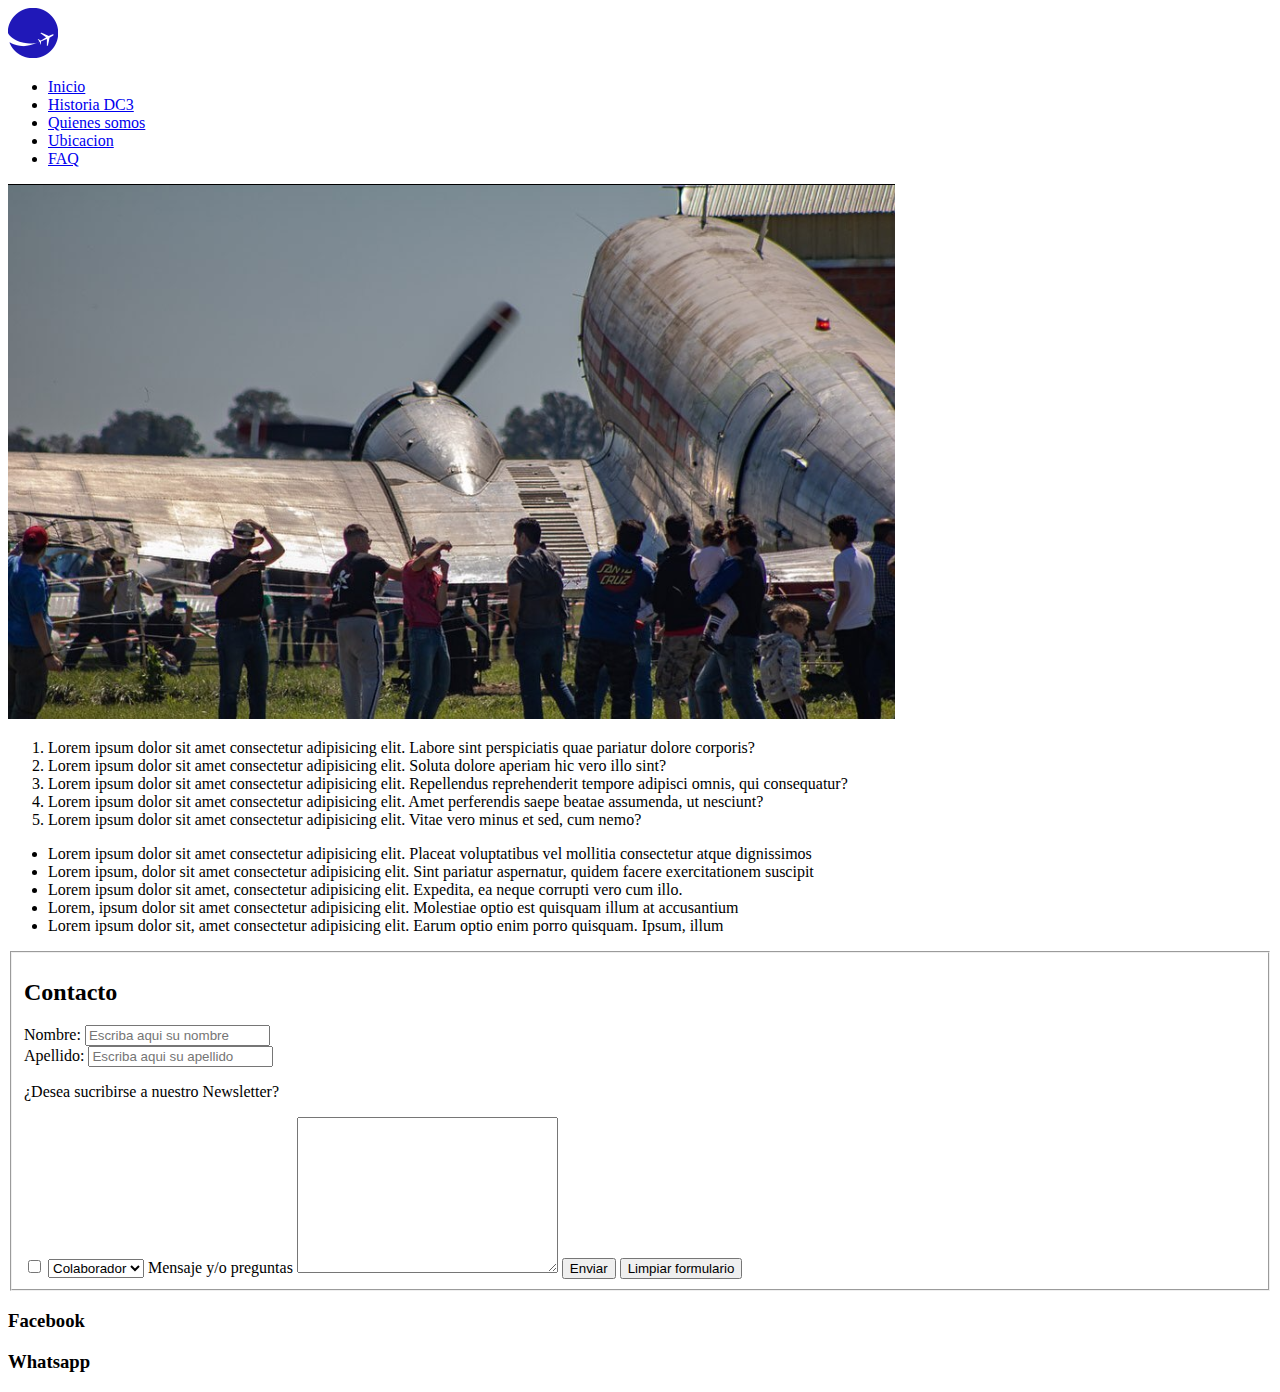
==== pages/faq.html @ 1aa3a317 "new" ====
<!DOCTYPE html>
<html lang="en">
  <head>
    <meta charset="UTF-8" />
    <meta http-equiv="X-UA-Compatible" content="IE=edge" />
    <meta name="viewport" content="width=device-width, initial-scale=1.0" />
    <link rel="stylesheet" href="../Css/style.css" />
    <title>Document</title>
  </head>
  <body>
    <header>
      <a href="../LV-BEH/index.html">
        <img class="logo" src="../imagenes/icon.png" alt="DC3" />
      </a>
      <nav>
        <ul>
          <li><a href="../index.html">Inicio</a></li>
          <li><a href="./historia.html">Historia DC3</a></li>
          <li><a href="./quien.html">Quienes somos</a></li>
          <li><a href="./ubicacion.html">Ubicacion</a></li>
          <li><a href="./faq.html">FAQ</a></li>
        </ul>
      </nav>
    </header>
    <main>
      <div>
        <img class="imgFaq" src="../imagenes/gente.png" alt="" />
      </div>
      <section class="listMargin">
        <ol>
          <li>
            Lorem ipsum dolor sit amet consectetur adipisicing elit. Labore sint
            perspiciatis quae pariatur dolore corporis?
          </li>
          <li>
            Lorem ipsum dolor sit amet consectetur adipisicing elit. Soluta
            dolore aperiam hic vero illo sint?
          </li>
          <li>
            Lorem ipsum dolor sit amet consectetur adipisicing elit. Repellendus
            reprehenderit tempore adipisci omnis, qui consequatur?
          </li>
          <li>
            Lorem ipsum dolor sit amet consectetur adipisicing elit. Amet
            perferendis saepe beatae assumenda, ut nesciunt?
          </li>
          <li>
            Lorem ipsum dolor sit amet consectetur adipisicing elit. Vitae vero
            minus et sed, cum nemo?
          </li>
        </ol>
      </section>
      <section class="listMargin">
        <ul>
          <li>
            Lorem ipsum dolor sit amet consectetur adipisicing elit. Placeat
            voluptatibus vel mollitia consectetur atque dignissimos
          </li>
          <li>
            Lorem ipsum, dolor sit amet consectetur adipisicing elit. Sint
            pariatur aspernatur, quidem facere exercitationem suscipit
          </li>
          <li>
            Lorem ipsum dolor sit amet, consectetur adipisicing elit. Expedita,
            ea neque corrupti vero cum illo.
          </li>
          <li>
            Lorem, ipsum dolor sit amet consectetur adipisicing elit. Molestiae
            optio est quisquam illum at accusantium
          </li>
          <li>
            Lorem ipsum dolor sit, amet consectetur adipisicing elit. Earum
            optio enim porro quisquam. Ipsum, illum
          </li>
        </ul>
      </section>
      <form>
        <fieldset>
          <h2>Contacto</h2>
          <div>
            <label for="nombre">Nombre:</label>
            <input
              type="text"
              name="nombre"
              id="nombre"
              placeholder="Escriba aqui su nombre"
            />
          </div>
          <div>
            <label for="apellido">Apellido:</label>
            <input
              type="text"
              name="apellido"
              id="apellido"
              placeholder="Escriba aqui su apellido"
            />
          </div>
          <p>¿Desea sucribirse a nuestro Newsletter?</p>
          <input type="checkbox" name="acepta" value="1" required />
          <select name="Motivo" id="Motivo">
            <option value="A">Colaborador</option>
            <option value="B">Visitante</option>
          </select>
          <label for="mensaje">Mensaje y/o preguntas</label>
          <textarea name="mensaje" id="mensaje" cols="30" rows="10"></textarea>
          <input type="submit" value="Enviar" />
          <input type="reset" value="Limpiar formulario" />
        </fieldset>
      </form>
    </main>
    <footer id="footer">
      <h3>Facebook</h3>
      <h3>Whatsapp</h3>
    </footer>
  </body>
</html>
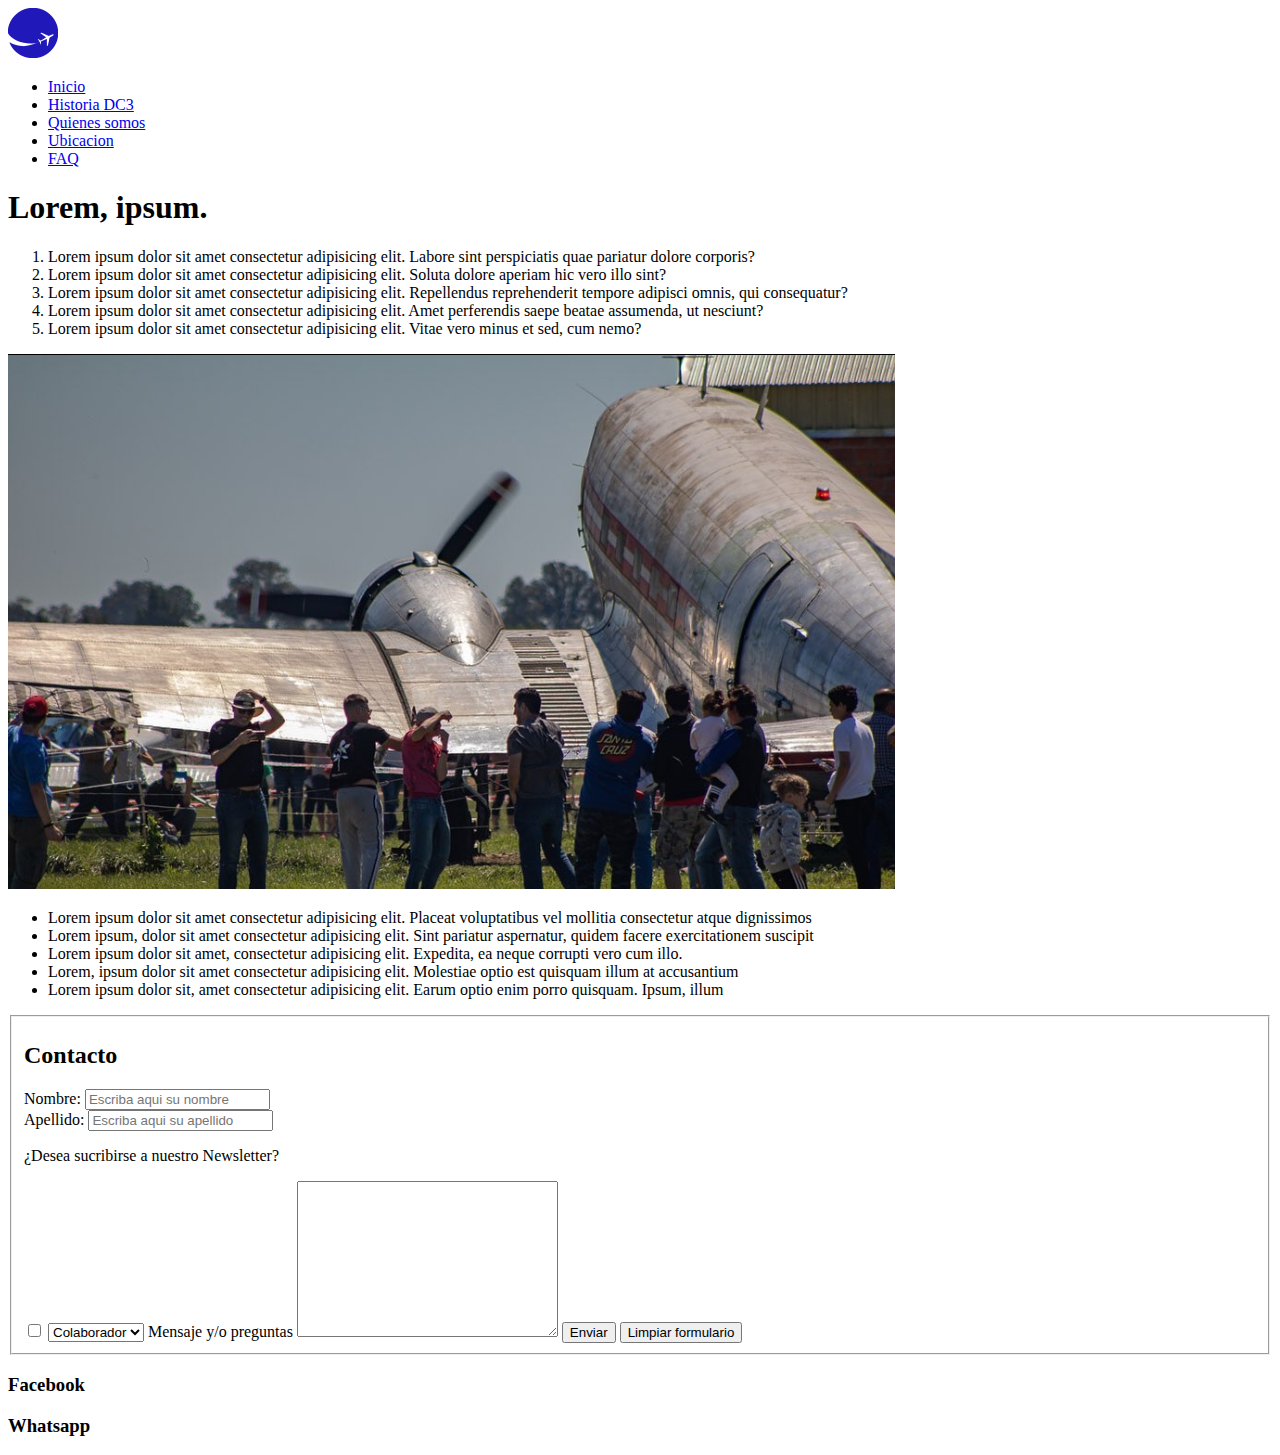
==== commit c5c0f77d: "respo" ====
--- a/pages/faq.html
+++ b/pages/faq.html
@@ -9,7 +9,7 @@
   </head>
   <body>
     <header>
-      <a href="../LV-BEH/index.html">
+      <a href="../index.html">
         <img class="logo" src="../imagenes/icon.png" alt="DC3" />
       </a>
       <nav>
@@ -23,57 +23,61 @@
       </nav>
     </header>
     <main>
-      <div>
-        <img class="imgFaq" src="../imagenes/gente.png" alt="" />
-      </div>
-      <section class="listMargin">
-        <ol>
-          <li>
-            Lorem ipsum dolor sit amet consectetur adipisicing elit. Labore sint
-            perspiciatis quae pariatur dolore corporis?
-          </li>
-          <li>
-            Lorem ipsum dolor sit amet consectetur adipisicing elit. Soluta
-            dolore aperiam hic vero illo sint?
-          </li>
-          <li>
-            Lorem ipsum dolor sit amet consectetur adipisicing elit. Repellendus
-            reprehenderit tempore adipisci omnis, qui consequatur?
-          </li>
-          <li>
-            Lorem ipsum dolor sit amet consectetur adipisicing elit. Amet
-            perferendis saepe beatae assumenda, ut nesciunt?
-          </li>
-          <li>
-            Lorem ipsum dolor sit amet consectetur adipisicing elit. Vitae vero
-            minus et sed, cum nemo?
-          </li>
-        </ol>
+      <h1>Lorem, ipsum.</h1>
+      <section class="list">
+        <div>
+          <ol>
+            <li>
+              Lorem ipsum dolor sit amet consectetur adipisicing elit. Labore
+              sint perspiciatis quae pariatur dolore corporis?
+            </li>
+            <li>
+              Lorem ipsum dolor sit amet consectetur adipisicing elit. Soluta
+              dolore aperiam hic vero illo sint?
+            </li>
+            <li>
+              Lorem ipsum dolor sit amet consectetur adipisicing elit.
+              Repellendus reprehenderit tempore adipisci omnis, qui consequatur?
+            </li>
+            <li>
+              Lorem ipsum dolor sit amet consectetur adipisicing elit. Amet
+              perferendis saepe beatae assumenda, ut nesciunt?
+            </li>
+            <li>
+              Lorem ipsum dolor sit amet consectetur adipisicing elit. Vitae
+              vero minus et sed, cum nemo?
+            </li>
+          </ol>
+        </div>
+        <div>
+          <img class="imgFaq" src="../imagenes/gente.png" alt="" />
+        </div>
+        <div>
+          <ul>
+            <li>
+              Lorem ipsum dolor sit amet consectetur adipisicing elit. Placeat
+              voluptatibus vel mollitia consectetur atque dignissimos
+            </li>
+            <li>
+              Lorem ipsum, dolor sit amet consectetur adipisicing elit. Sint
+              pariatur aspernatur, quidem facere exercitationem suscipit
+            </li>
+            <li>
+              Lorem ipsum dolor sit amet, consectetur adipisicing elit.
+              Expedita, ea neque corrupti vero cum illo.
+            </li>
+            <li>
+              Lorem, ipsum dolor sit amet consectetur adipisicing elit.
+              Molestiae optio est quisquam illum at accusantium
+            </li>
+            <li>
+              Lorem ipsum dolor sit, amet consectetur adipisicing elit. Earum
+              optio enim porro quisquam. Ipsum, illum
+            </li>
+          </ul>
+        </div>
       </section>
-      <section class="listMargin">
-        <ul>
-          <li>
-            Lorem ipsum dolor sit amet consectetur adipisicing elit. Placeat
-            voluptatibus vel mollitia consectetur atque dignissimos
-          </li>
-          <li>
-            Lorem ipsum, dolor sit amet consectetur adipisicing elit. Sint
-            pariatur aspernatur, quidem facere exercitationem suscipit
-          </li>
-          <li>
-            Lorem ipsum dolor sit amet, consectetur adipisicing elit. Expedita,
-            ea neque corrupti vero cum illo.
-          </li>
-          <li>
-            Lorem, ipsum dolor sit amet consectetur adipisicing elit. Molestiae
-            optio est quisquam illum at accusantium
-          </li>
-          <li>
-            Lorem ipsum dolor sit, amet consectetur adipisicing elit. Earum
-            optio enim porro quisquam. Ipsum, illum
-          </li>
-        </ul>
-      </section>
+
       <form>
         <fieldset>
           <h2>Contacto</h2>
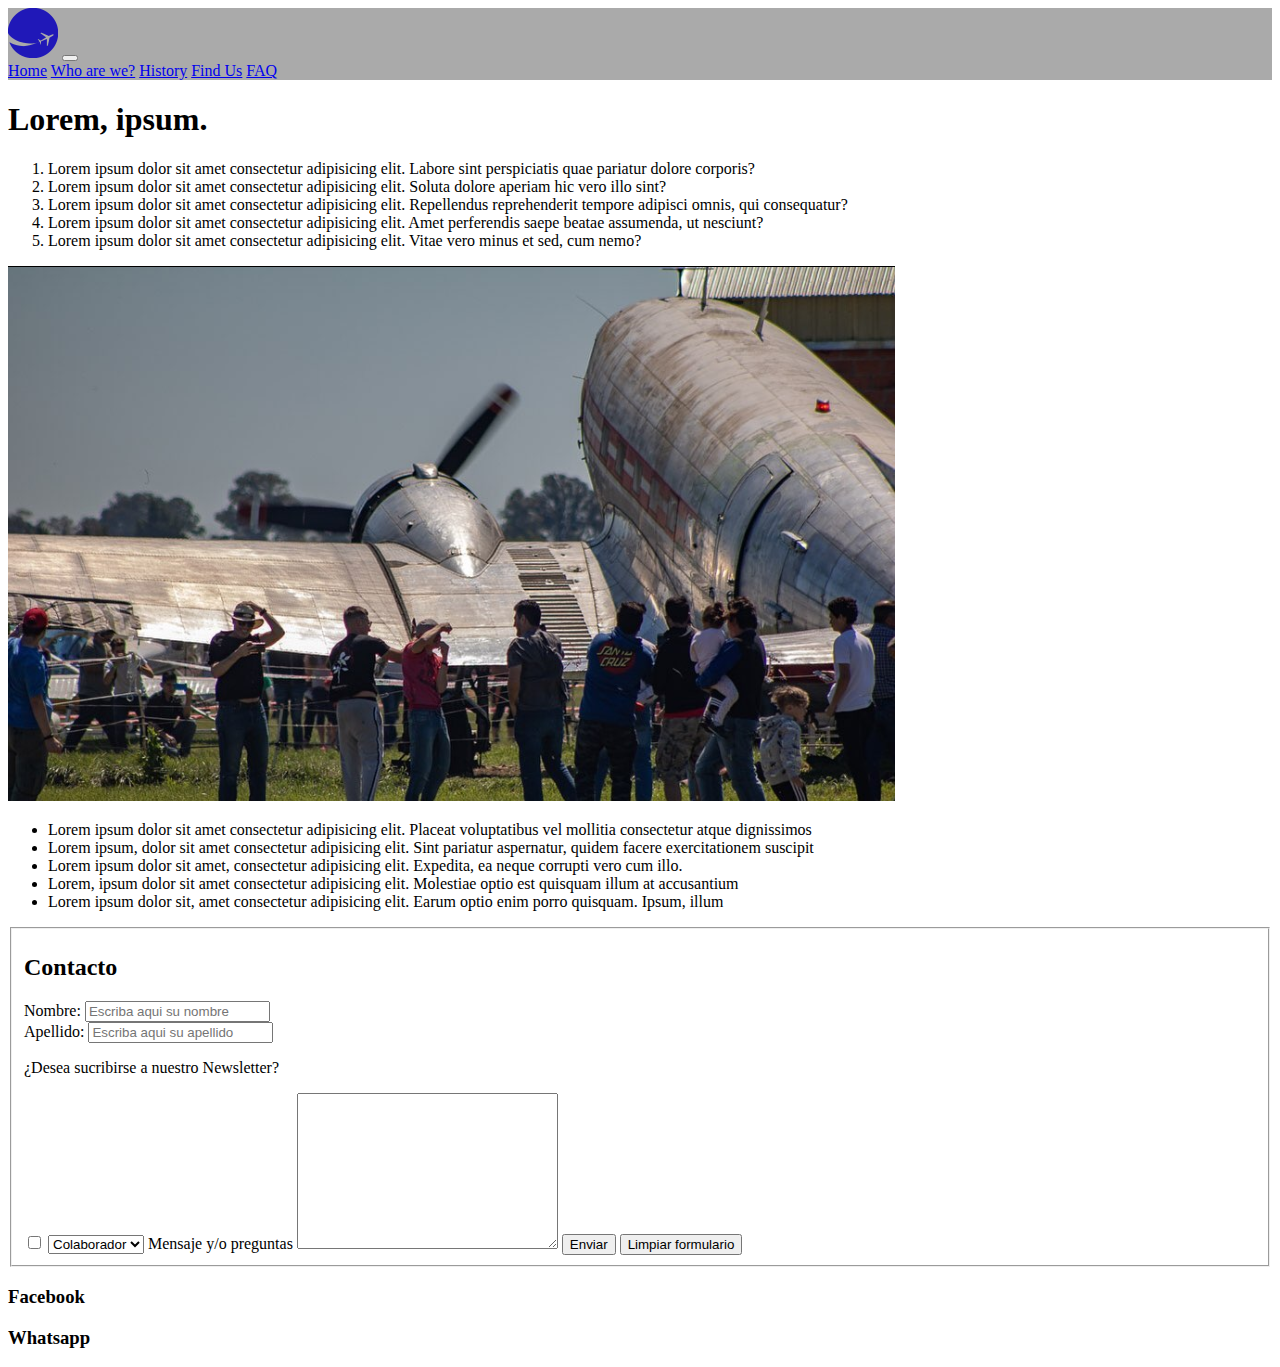
==== commit d2867100: "main ft boostrap" ====
--- a/pages/faq.html
+++ b/pages/faq.html
@@ -5,21 +5,44 @@
     <meta http-equiv="X-UA-Compatible" content="IE=edge" />
     <meta name="viewport" content="width=device-width, initial-scale=1.0" />
     <link rel="stylesheet" href="../Css/style.css" />
+    <link
+      href="https://cdn.jsdelivr.net/npm/bootstrap@5.2.0-beta1/dist/css/bootstrap.min.css"
+      rel="stylesheet"
+      integrity="sha384-0evHe/X+R7YkIZDRvuzKMRqM+OrBnVFBL6DOitfPri4tjfHxaWutUpFmBp4vmVor"
+      crossorigin="anonymous"
+    />
     <title>Document</title>
   </head>
   <body>
     <header>
-      <a href="../index.html">
-        <img class="logo" src="../imagenes/icon.png" alt="DC3" />
-      </a>
-      <nav>
-        <ul>
-          <li><a href="../index.html">Inicio</a></li>
-          <li><a href="./historia.html">Historia DC3</a></li>
-          <li><a href="./quien.html">Quienes somos</a></li>
-          <li><a href="./ubicacion.html">Ubicacion</a></li>
-          <li><a href="./faq.html">FAQ</a></li>
-        </ul>
+      <nav class="navbar navbar-expand-lg" style="background-color: #aaaaaa">
+        <div class="container-fluid">
+          <a class="navbar-brand" href="../index.html"
+            ><img src="../imagenes/icon.png" alt=""
+          /></a>
+          <button
+            class="navbar-toggler"
+            type="button"
+            data-bs-toggle="collapse"
+            data-bs-target="#navbarNavAltMarkup"
+            aria-controls="navbarNavAltMarkup"
+            aria-expanded="false"
+            aria-label="Toggle navigation"
+          >
+            <span class="navbar-toggler-icon"></span>
+          </button>
+          <div class="collapse navbar-collapse" id="navbarNavAltMarkup">
+            <div class="navbar-nav">
+              <a class="nav-link fs-5" aria-current="page" href="../index.html"
+                >Home</a
+              >
+              <a class="nav-link fs-5" href="quien.html">Who are we?</a>
+              <a class="nav-link fs-5" href="historia.html">History</a>
+              <a class="nav-link fs-5" href="ubicacion.html">Find Us</a>
+              <a class="nav-link fs-5" href="faq.html">FAQ</a>
+            </div>
+          </div>
+        </div>
       </nav>
     </header>
     <main>
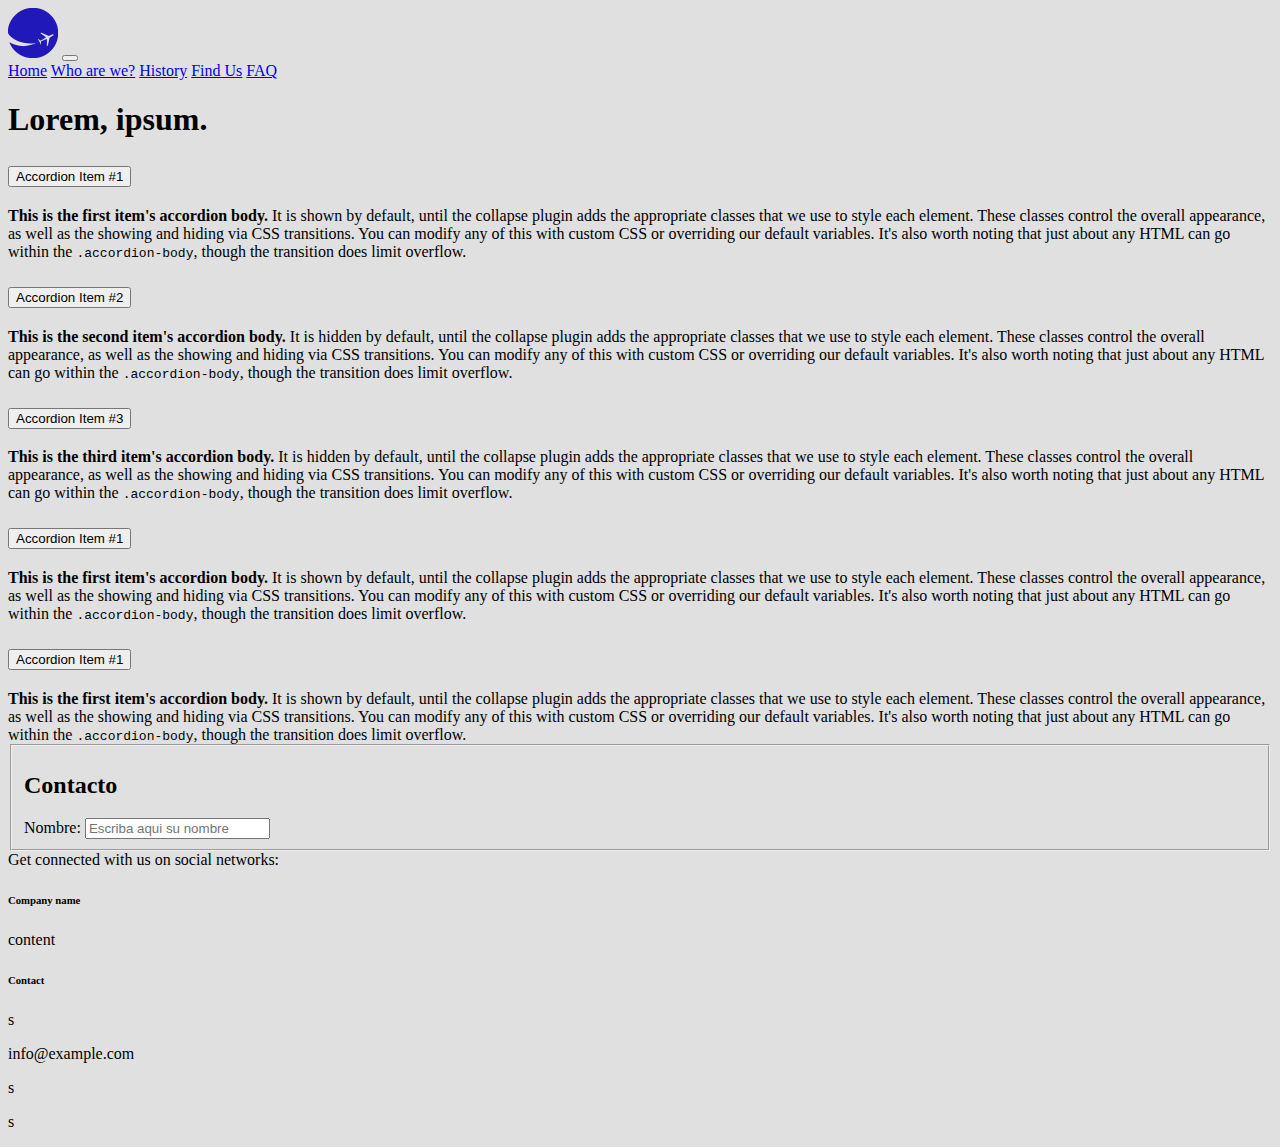
==== commit a22c51b0: "boostrap f" ====
--- a/pages/faq.html
+++ b/pages/faq.html
@@ -13,9 +13,9 @@
     />
     <title>Document</title>
   </head>
-  <body>
-    <header>
-      <nav class="navbar navbar-expand-lg" style="background-color: #aaaaaa">
+  <body style="background-color: #e0e0e0">
+    <header class="bg-light mt-3">
+      <nav class="navbar navbar-expand-lg" style="background-color: #e0e0e0">
         <div class="container-fluid">
           <a class="navbar-brand" href="../index.html"
             ><img src="../imagenes/icon.png" alt=""
@@ -46,59 +46,172 @@
       </nav>
     </header>
     <main>
-      <h1>Lorem, ipsum.</h1>
-      <section class="list">
-        <div>
-          <ol>
-            <li>
-              Lorem ipsum dolor sit amet consectetur adipisicing elit. Labore
-              sint perspiciatis quae pariatur dolore corporis?
-            </li>
-            <li>
-              Lorem ipsum dolor sit amet consectetur adipisicing elit. Soluta
-              dolore aperiam hic vero illo sint?
-            </li>
-            <li>
-              Lorem ipsum dolor sit amet consectetur adipisicing elit.
-              Repellendus reprehenderit tempore adipisci omnis, qui consequatur?
-            </li>
-            <li>
-              Lorem ipsum dolor sit amet consectetur adipisicing elit. Amet
-              perferendis saepe beatae assumenda, ut nesciunt?
-            </li>
-            <li>
-              Lorem ipsum dolor sit amet consectetur adipisicing elit. Vitae
-              vero minus et sed, cum nemo?
-            </li>
-          </ol>
-        </div>
-        <div>
-          <img class="imgFaq" src="../imagenes/gente.png" alt="" />
-        </div>
-        <div>
-          <ul>
-            <li>
-              Lorem ipsum dolor sit amet consectetur adipisicing elit. Placeat
-              voluptatibus vel mollitia consectetur atque dignissimos
-            </li>
-            <li>
-              Lorem ipsum, dolor sit amet consectetur adipisicing elit. Sint
-              pariatur aspernatur, quidem facere exercitationem suscipit
-            </li>
-            <li>
-              Lorem ipsum dolor sit amet, consectetur adipisicing elit.
-              Expedita, ea neque corrupti vero cum illo.
-            </li>
-            <li>
-              Lorem, ipsum dolor sit amet consectetur adipisicing elit.
-              Molestiae optio est quisquam illum at accusantium
-            </li>
-            <li>
-              Lorem ipsum dolor sit, amet consectetur adipisicing elit. Earum
-              optio enim porro quisquam. Ipsum, illum
-            </li>
-          </ul>
-        </div>
+      <section class="w-75">
+        <h1 class="h1 text-center">Lorem, ipsum.</h1>
+        <div class="accordion" id="accordionExample">
+          <div class="accordion-item">
+            <h2 class="accordion-header" id="headingOne">
+              <button
+                class="accordion-button"
+                type="button"
+                data-bs-toggle="collapse"
+                data-bs-target="#collapseOne"
+                aria-expanded="true"
+                aria-controls="collapseOne"
+                >
+                Accordion Item #1
+              </button>
+            </h2>
+            <div
+              id="collapseOne"
+              class="accordion-collapse collapse show"
+              aria-labelledby="headingOne"
+              data-bs-parent="#accordionExample"
+              >
+              <div class="accordion-body">
+                <strong>This is the first item's accordion body.</strong> It is
+                shown by default, until the collapse plugin adds the appropriate
+                classes that we use to style each element. These classes control
+                the overall appearance, as well as the showing and hiding via
+                CSS transitions. You can modify any of this with custom CSS or
+                overriding our default variables. It's also worth noting that
+                just about any HTML can go within the
+                <code>.accordion-body</code>, though the transition does limit
+                overflow.
+              </div>
+            </div>
+          </div>
+          <div class="accordion-item">
+            <h2 class="accordion-header" id="headingTwo">
+              <button
+                class="accordion-button collapsed"
+                type="button"
+                data-bs-toggle="collapse"
+                data-bs-target="#collapseTwo"
+                aria-expanded="false"
+                aria-controls="collapseTwo"
+                >
+                Accordion Item #2
+              </button>
+            </h2>
+            <div
+              id="collapseTwo"
+              class="accordion-collapse collapse"
+              aria-labelledby="headingTwo"
+              data-bs-parent="#accordionExample"
+              >
+              <div class="accordion-body">
+                <strong>This is the second item's accordion body.</strong> It is
+                hidden by default, until the collapse plugin adds the
+                appropriate classes that we use to style each element. These
+                classes control the overall appearance, as well as the showing
+                and hiding via CSS transitions. You can modify any of this with
+                custom CSS or overriding our default variables. It's also worth
+                noting that just about any HTML can go within the
+                <code>.accordion-body</code>, though the transition does limit
+                overflow.
+              </div>
+            </div>
+          </div>
+          <div class="accordion-item">
+            <h2 class="accordion-header" id="headingThree">
+              <button
+                class="accordion-button collapsed"
+                type="button"
+                data-bs-toggle="collapse"
+                data-bs-target="#collapseThree"
+                aria-expanded="false"
+                aria-controls="collapseThree"
+                >
+                Accordion Item #3
+              </button>
+            </h2>
+            <div
+              id="collapseThree"
+              class="accordion-collapse collapse"
+              aria-labelledby="headingThree"
+              data-bs-parent="#accordionExample"
+              >
+              <div class="accordion-body">
+                <strong>This is the third item's accordion body.</strong> It is
+                hidden by default, until the collapse plugin adds the
+                appropriate classes that we use to style each element. These
+                classes control the overall appearance, as well as the showing
+                and hiding via CSS transitions. You can modify any of this with
+                custom CSS or overriding our default variables. It's also worth
+                noting that just about any HTML can go within the
+                <code>.accordion-body</code>, though the transition does limit
+                overflow.
+              </div>
+            </div>
+          </div>
+        </div>
+        <div class="accordion" id="accordionExample">
+          <div class="accordion-item">
+            <h2 class="accordion-header" id="headingFour">
+              <button
+                class="accordion-button"
+                type="button"
+                data-bs-toggle="collapse"
+                data-bs-target="#collapseFour"
+                aria-expanded="true"
+                aria-controls="collapseFour"
+                >
+                Accordion Item #1
+              </button>
+            </h2>
+            <div
+              id="collapseFour"
+              class="accordion-collapse collapse show"
+              aria-labelledby="headingFour"
+              data-bs-parent="#accordionExample"
+              >
+              <div class="accordion-body">
+                <strong>This is the first item's accordion body.</strong> It is
+                shown by default, until the collapse plugin adds the appropriate
+                classes that we use to style each element. These classes control
+                the overall appearance, as well as the showing and hiding via
+                CSS transitions. You can modify any of this with custom CSS or
+                overriding our default variables. It's also worth noting that
+                just about any HTML can go within the
+                <code>.accordion-body</code>, though the transition does limit
+                overflow.
+              </div>
+            </div>
+          </div>
+          <div class="accordion" id="accordionExample">
+            <div class="accordion-item">
+              <h2 class="accordion-header" id="headingFive">
+                <button
+                  class="accordion-button"
+                  type="button"
+                  data-bs-toggle="collapse"
+                  data-bs-target="#collapseFive"
+                  aria-expanded="true"
+                  aria-controls="collapseFive"
+                  >
+                  Accordion Item #1
+                </button>
+              </h2>
+              <div
+                id="collapseFive"
+                class="accordion-collapse collapse show"
+                aria-labelledby="headingFive"
+                data-bs-parent="#accordionExample"
+                >
+                <div class="accordion-body">
+                  <strong>This is the first item's accordion body.</strong> It is
+                  shown by default, until the collapse plugin adds the appropriate
+                  classes that we use to style each element. These classes control
+                  the overall appearance, as well as the showing and hiding via
+                  CSS transitions. You can modify any of this with custom CSS or
+                  overriding our default variables. It's also worth noting that
+                  just about any HTML can go within the
+                  <code>.accordion-body</code>, though the transition does limit
+                  overflow.
+                </div>
+              </div>
+          </div>
       </section>
 
       <form>
@@ -113,31 +226,65 @@
               placeholder="Escriba aqui su nombre"
             />
           </div>
-          <div>
-            <label for="apellido">Apellido:</label>
-            <input
-              type="text"
-              name="apellido"
-              id="apellido"
-              placeholder="Escriba aqui su apellido"
-            />
-          </div>
-          <p>¿Desea sucribirse a nuestro Newsletter?</p>
-          <input type="checkbox" name="acepta" value="1" required />
-          <select name="Motivo" id="Motivo">
-            <option value="A">Colaborador</option>
-            <option value="B">Visitante</option>
-          </select>
-          <label for="mensaje">Mensaje y/o preguntas</label>
-          <textarea name="mensaje" id="mensaje" cols="30" rows="10"></textarea>
-          <input type="submit" value="Enviar" />
-          <input type="reset" value="Limpiar formulario" />
-        </fieldset>
-      </form>
+      </div>
+    </section>
     </main>
-    <footer id="footer">
-      <h3>Facebook</h3>
-      <h3>Whatsapp</h3>
+    <footer class="text-center text-lg-start bg-light text-muted">
+      <section
+        class="d-flex justify-content-center justify-content-lg-between p-3 border-bottom"
+      >
+        <div class="me-5 d-none d-lg-block">
+          <span>Get connected with us on social networks:</span>
+        </div>
+        <div>
+          <a href="" class="me-4 text-reset">
+            <i class="fab fa-facebook-f"></i>
+          </a>
+          <a href="" class="me-4 text-reset">
+            <i class="fab fa-twitter"></i>
+          </a>
+          <a href="" class="me-4 text-reset">
+            <i class="fab fa-google"></i>
+          </a>
+          <a href="" class="me-4 text-reset">
+            <i class="fab fa-instagram"></i>
+          </a>
+          <a href="" class="me-4 text-reset">
+            <i class="fab fa-linkedin"></i>
+          </a>
+          <a href="" class="me-4 text-reset">
+            <i class="fab fa-github"></i>
+          </a>
+        </div>
+      </section>
+      <section class="">
+        <div class="container text-center text-md-start mt-5">
+          <div class="row">
+            <div class="col-md-3 col-lg-4 col-xl-3 mx-auto mb-4">
+              <h6 class="text-uppercase fw-bold mb-4">
+                <i class="fas fa-gem me-3"></i>Company name
+              </h6>
+              <p>content</p>
+            </div>
+            <div class="col-md-4 col-lg-3 col-xl-3 mx-auto mb-md-0 mb-4">
+              <h6 class="text-uppercase fw-bold mb-4">Contact</h6>
+              <p><i class="fas fa-home me-3"></i> s</p>
+              <p>
+                <i class="fas fa-envelope me-3"></i>
+                info@example.com
+              </p>
+              <p><i class="fas fa-phone me-3"></i> s</p>
+              <p><i class="fas fa-print me-3"></i> s</p>
+            </div>
+          </div>
+        </div>
+      </section>
+      <form action="form"></form>
     </footer>
+    <script
+    src="https://cdn.jsdelivr.net/npm/bootstrap@5.2.0/dist/js/bootstrap.bundle.min.js"
+      integrity="sha384-A3rJD856KowSb7dwlZdYEkO39Gagi7vIsF0jrRAoQmDKKtQBHUuLZ9AsSv4jD4Xa"
+      crossorigin="anonymous"
+    ></script>
   </body>
 </html>
